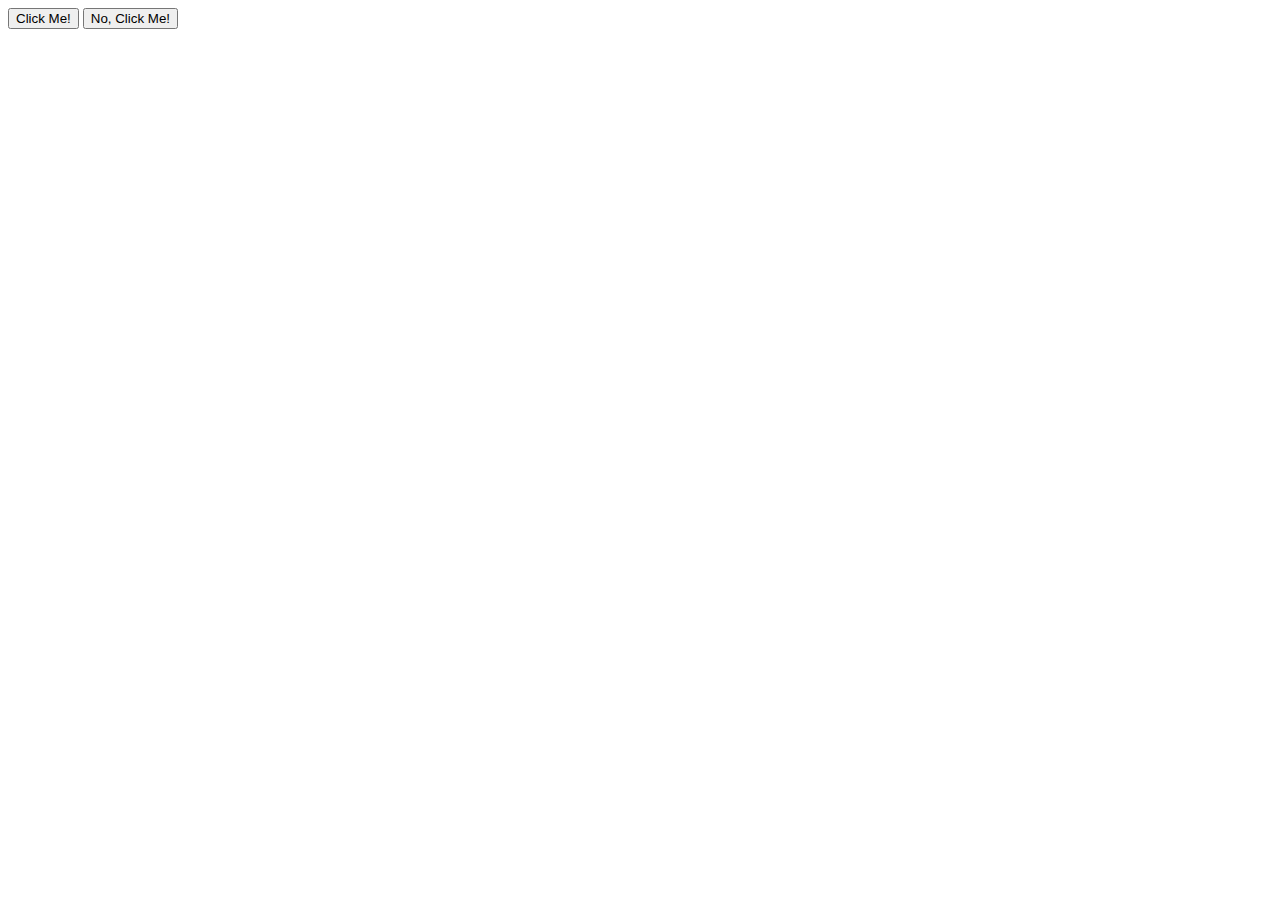
==== foundations/03-grouping-selectors/index.html @ 5b994495 "exercises 1 and 2 done added an extra line on exercise two, only to test css stylesheet." ====
<!DOCTYPE html>
<html lang="en">
  <head>
    <meta charset="UTF-8">
    <meta http-equiv="X-UA-Compatible" content="IE=edge">
    <meta name="viewport" content="width=device-width, initial-scale=1.0">
    <title>Grouping Selectors</title>
    <link rel="stylesheet" href="style.css">
  </head>
  <body>
    <button>Click Me!</button>
    <button>No, Click Me!</button>
  </body>
</html>
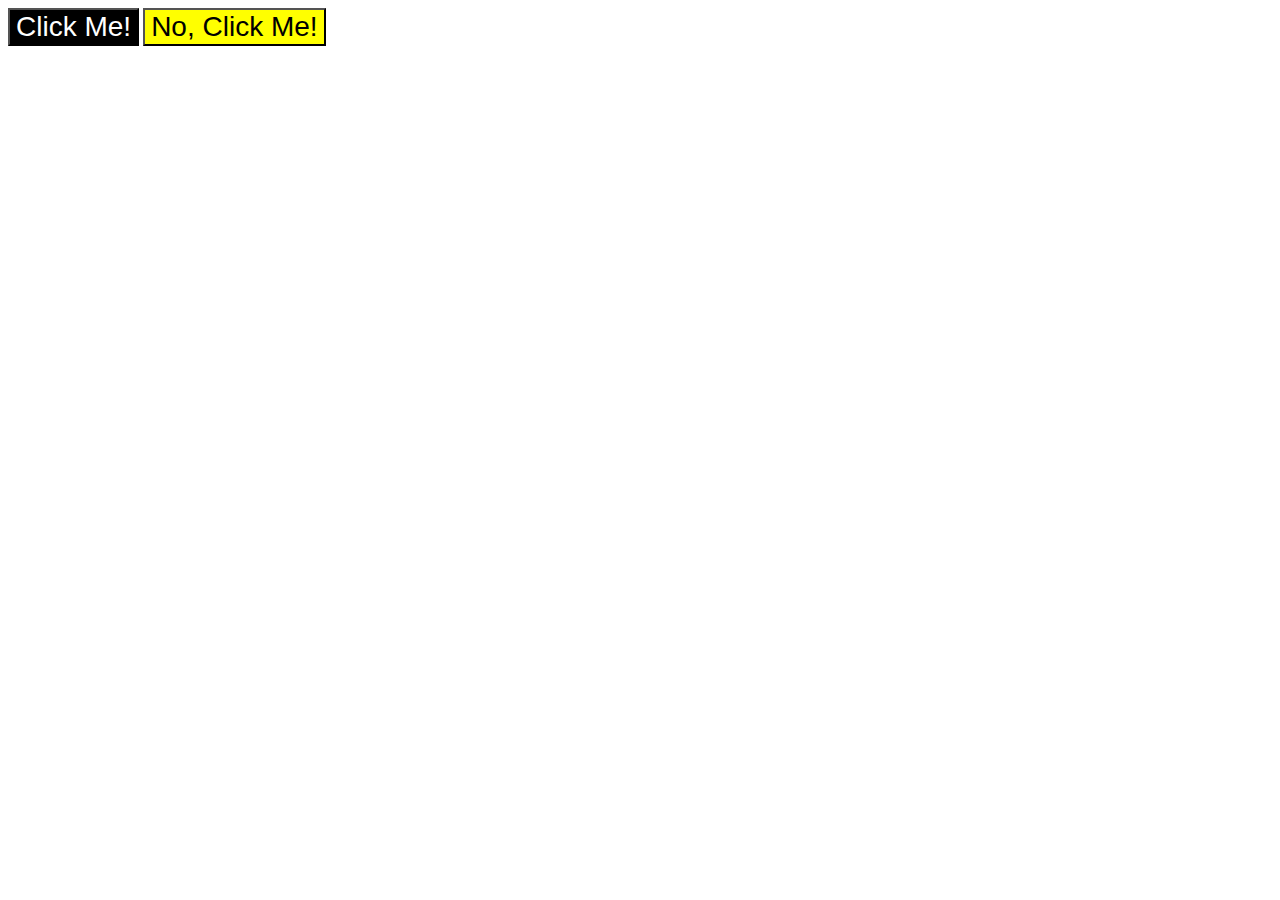
==== commit 7d341703: "exercise 3 done" ====
--- a/foundations/03-grouping-selectors/index.html
+++ b/foundations/03-grouping-selectors/index.html
@@ -8,7 +8,7 @@
     <link rel="stylesheet" href="style.css">
   </head>
   <body>
-    <button>Click Me!</button>
-    <button>No, Click Me!</button>
+    <button class="firstelement">Click Me!</button>
+    <button class="secondelement">No, Click Me!</button>
   </body>
 </html>--- a/foundations/03-grouping-selectors/style.css
+++ b/foundations/03-grouping-selectors/style.css
@@ -0,0 +1,13 @@
+.firstelement,.secondelement{
+        font-family: Helvetica, "Times New Roman", sans-serif;
+        font-size: 28px;
+    }   
+
+.firstelement{
+        background-color: black;
+        color: white;
+}
+
+.secondelement{
+        background-color: yellow;
+}